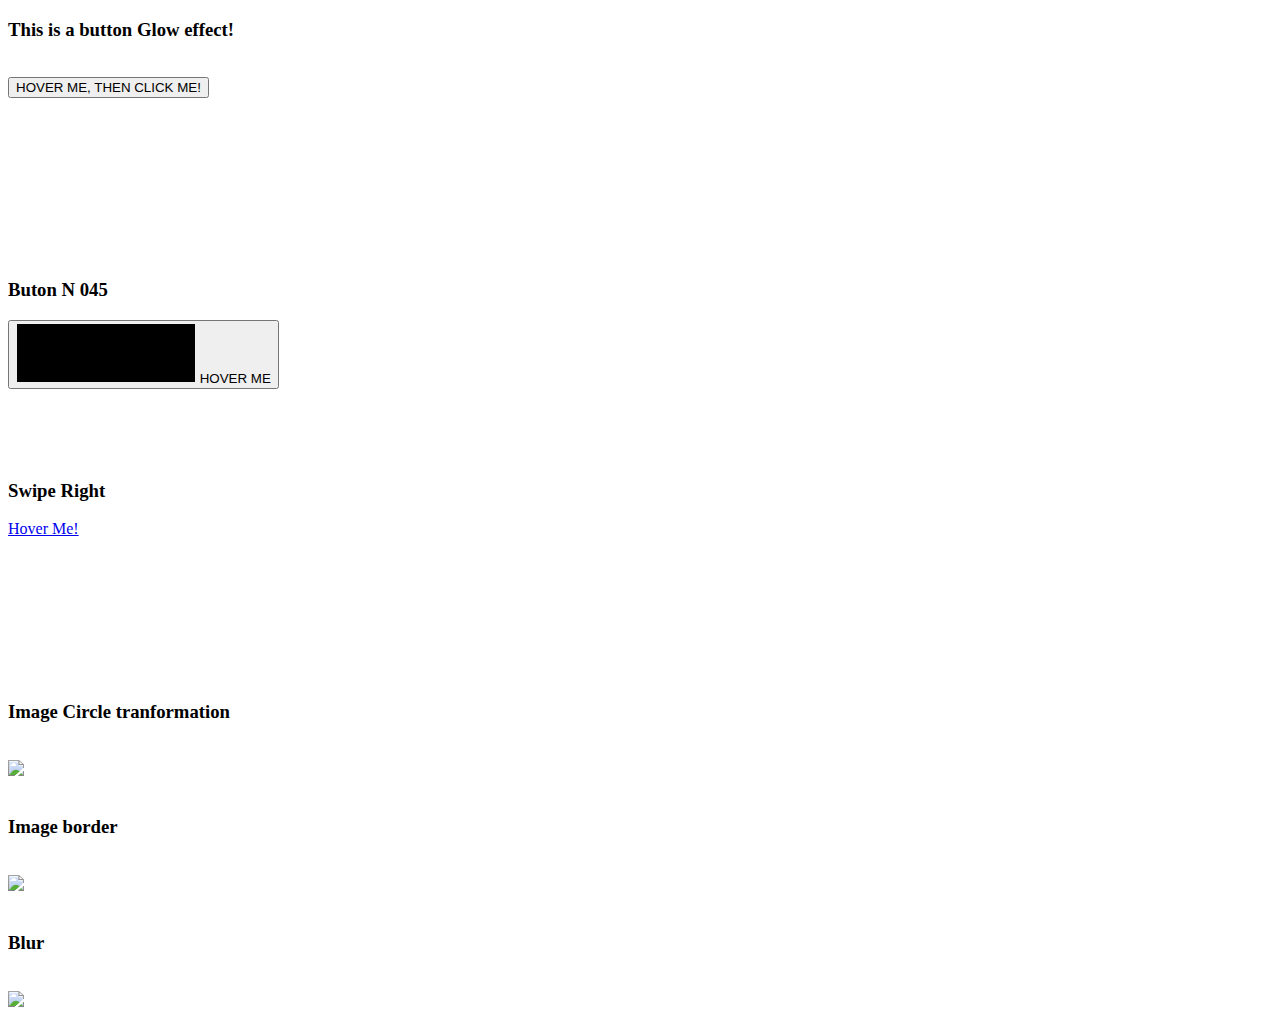
==== effects.html @ 8cfca945 "Add files via upload" ====
<!DOCTYPE html>
<html>
	<head>
		<title></title>
        <link rel="stylesheet" type"text/css" href="style.css">

        
    
    </head>
		
	<body>
        <h3>This is a button Glow effect!</h3><br>
        <button class="glow-on-hover" type="button">HOVER ME, THEN CLICK ME!</button>
        <br><br><br><br><br><br><br><br><br><br>
        <h3>Buton N 045</h3>
        <div class="container">
            <div class="center">
              <button class="btn">
                <svg width="180px" height="60px" viewBox="0 0 180 60" class="border">
                  <polyline points="179,1 179,59 1,59 1,1 179,1" class="bg-line" />
                  <polyline points="179,1 179,59 1,59 1,1 179,1" class="hl-line" />
                </svg>
                <span>HOVER ME</span>
              </button>
            </div>
          </div>

          <br><br><br><br>
          <h3>Swipe Right</h3>
          <div class="wrapper">
            <a href="#"><span>Hover Me!</span></a>
          </div>
          <br><br><br><br><br><br><br><br>
          <h3>Image Circle tranformation</h3><br>
          <div class="circle"><img src="https://www.photographingspace.com/wp-content/uploads/2015/12/Blog2_StarTrails_316x30sec_158min_iso800_32mm_5D_sml.jpg" height="200px">
            </div>
        <br>
        <h3>Image border</h3><br>
        <div class="border"><img src="https://i.ytimg.com/vi/b_TkFhj9mgk/hqdefault.jpg?sqp=-oaymwEjCPYBEIoBSFryq4qpAxUIARUAAAAAGAElAADIQj0AgKJDeAE=&rs=AOn4CLCaI8Z8hwPe8RA7_xcapK1mV0LoTQ" height="200px">
            </div>
       <br>
       <h3>Blur</h3><br>
       <div class="blur"><img src="https://denmarkunleashed.com/wp-content/uploads/2021/09/347721ba086e014c0d569700e593fc31.jpg" height="200px"></div>
       
    </body>
</html>
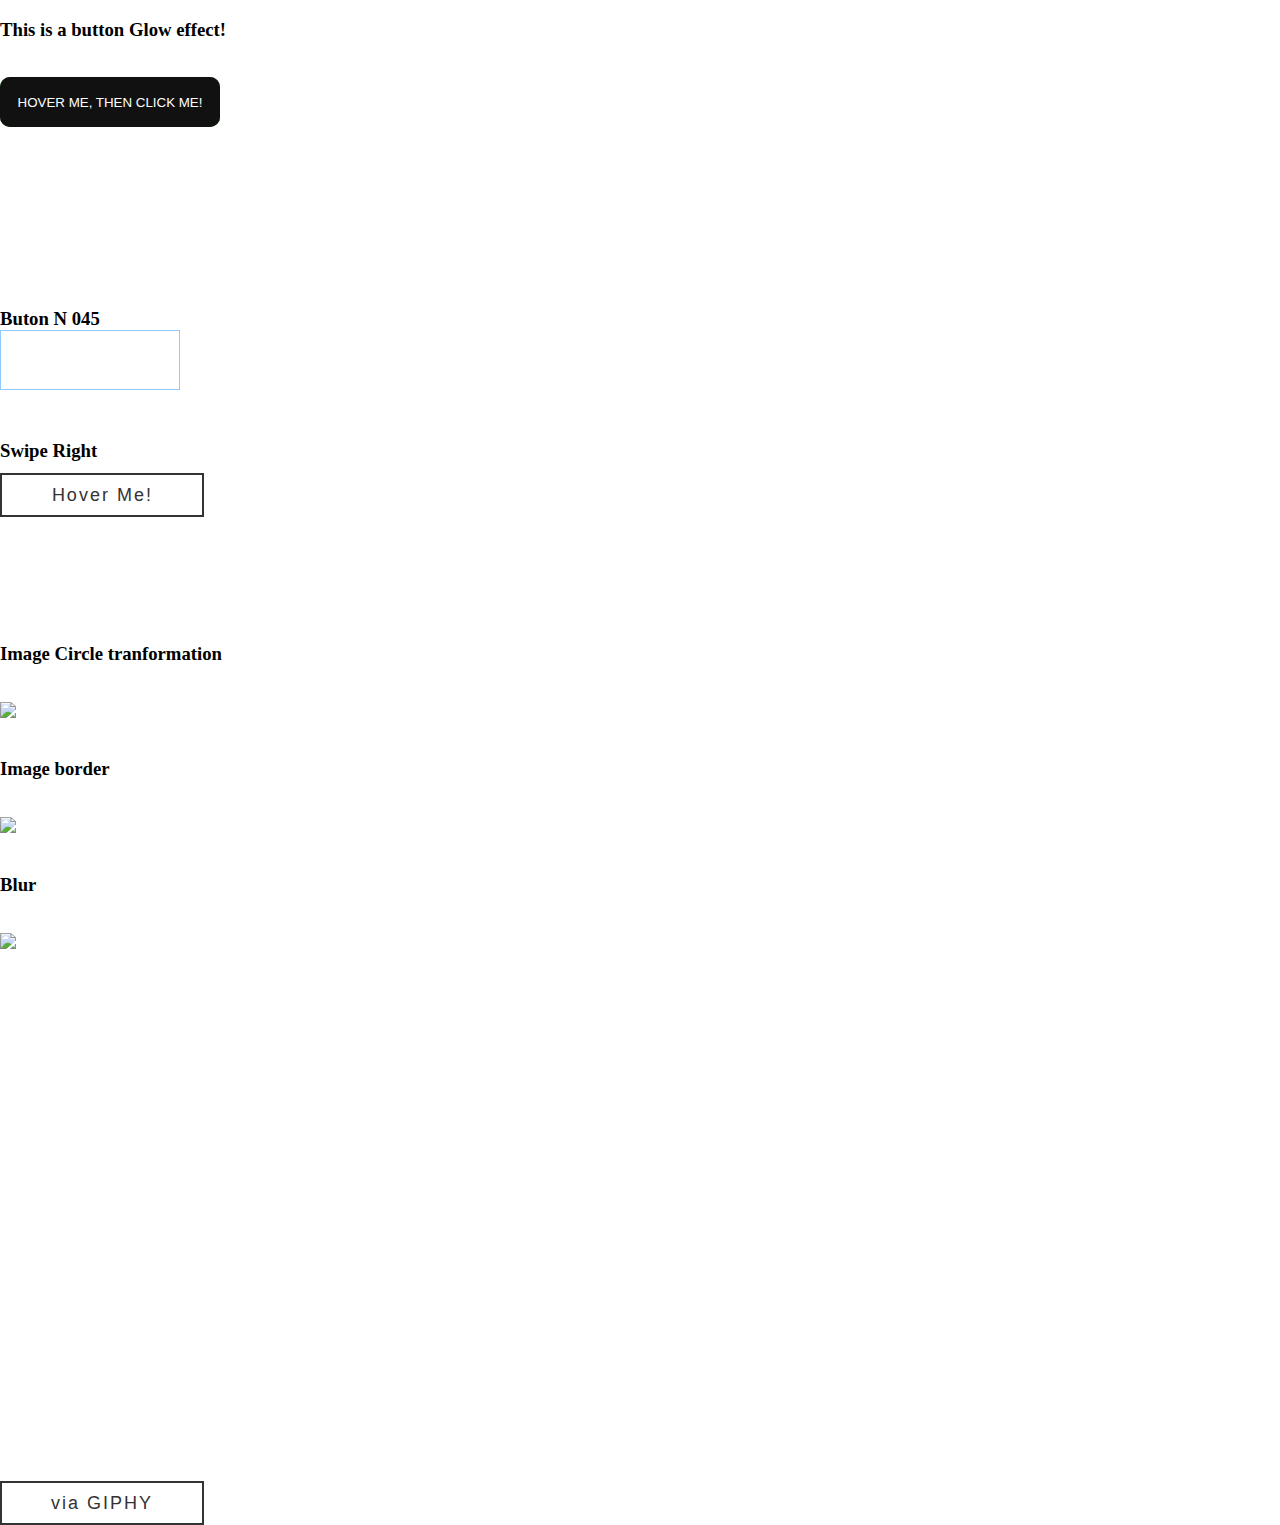
==== commit 301dabf7: "Update effects.html" ====
--- a/effects.html
+++ b/effects.html
@@ -42,5 +42,6 @@
        <h3>Blur</h3><br>
        <div class="blur"><img src="https://denmarkunleashed.com/wp-content/uploads/2021/09/347721ba086e014c0d569700e593fc31.jpg" height="200px"></div>
        
+		<div style="width:100%;height:0;padding-bottom:40%;position:relative;"><iframe src="https://giphy.com/embed/GCLlQnV7wzKLu" width="100%" height="100%" style="position:absolute" frameBorder="0" class="giphy-embed" allowFullScreen></iframe></div><p><a href="https://giphy.com/gifs/leonardo-dicaprio-drinking-fireworks-GCLlQnV7wzKLu">via GIPHY</a></p>
     </body>
 </html>
--- a/style.css
+++ b/style.css
@@ -0,0 +1,211 @@
+
+
+.glow-on-hover {
+    width: 220px;
+    height: 50px;
+    border: none;
+    outline: none;
+    color: #fff;
+    background: rgb(18, 123, 17);
+    cursor: pointer;
+    position: relative;
+    z-index: 0;
+    border-radius: 10px;
+}
+
+.glow-on-hover:before {
+    content: '';
+    background: linear-gradient(45deg, #00ff4c, #ff0080, #f0ed32, #0044ff, #d67c7c, #9508d6, #7a00ff, #ff00c8, #ff0000);
+    position: absolute;
+    top: -2px;
+    left:-2px;
+    background-size: 400%;
+    z-index: -1;
+    filter: blur(5px);
+    width: calc(100% + 4px);
+    height: calc(100% + 4px);
+    animation: glowing 20s linear infinite;
+    opacity: 0;
+    transition: opacity .3s ease-in-out;
+    border-radius: 10px;
+}
+
+.glow-on-hover:active {
+    color: rgb(223, 26, 26)
+}
+
+.glow-on-hover:active:after {
+    background: transparent;
+}
+
+.glow-on-hover:hover:before {
+    opacity: 1;
+}
+
+.glow-on-hover:after {
+    z-index: -1;
+    content: '';
+    position: absolute;
+    width: 100%;
+    height: 100%;
+    background: #111;
+    left: 0;
+    top: 0;
+    border-radius: 10px;
+}
+
+
+
+@import url('https://fonts.googleapis.com/css?family=Lato:100&display=swap');
+
+
+
+.container {
+  width: 400px;
+  height: 400px;
+  position: absolute;
+  left: 7%;
+  top: 40%;
+  transform: translate(-50%, -50%);
+  display: flex;
+  justify-content: center;
+  align-items: center;
+}
+
+.center {
+  width: 180px;
+  height: 60px;
+  position: absolute;
+}
+
+.btn {
+  width: 180px;
+  height: 60px;
+  cursor: pointer;
+  background: transparent;
+  border: 1px solid #91C9FF;
+  outline: none;
+  transition: 1s ease-in-out;
+}
+
+svg {
+  position: absolute;
+  left: 0;
+  top: 0;
+  fill: none;
+  stroke: #fff;
+  stroke-dasharray: 150 480;
+  stroke-dashoffset: 150;
+  transition: 1s ease-in-out;
+}
+
+.btn:hover {
+  transition: 1s ease-in-out;
+  background: #7a084e;
+}
+
+.btn:hover svg {
+  stroke-dashoffset: -480;
+}
+
+.btn span {
+  color: white;
+  font-size: 18px;
+  font-weight: 100;
+}
+
+.wrapper{
+    position: absolute;
+    top: 55%;
+    left: 8%;
+    transform: translate(-50%, -50%);
+  }
+  
+  a{
+    display: block;
+    width: 200px;
+    height: 40px;
+    line-height: 40px;
+    font-size: 18px;
+    font-family: sans-serif;
+    text-decoration: none;
+    color: #333;
+    border: 2px solid #333;
+    letter-spacing: 2px;
+    text-align: center;
+    position: relative;
+    transition: all .35s;
+  }
+  
+  a span{
+    position: relative;
+    z-index: 2;
+  }
+  
+  a:after{
+    position: absolute;
+    content: "";
+    top: 0;
+    left: 0;
+    width: 0;
+    height: 100%;
+    background: #11e08a;
+    transition: all .35s;
+  }
+  
+  a:hover{
+    color: #fff;
+  }
+  
+  a:hover:after{
+    width: 100%;
+  }
+
+
+
+
+
+
+
+
+  .circle img {
+    transition: .3s ease;
+    }
+    
+    .circle img:hover {
+    border-radius:60%;
+    transition: .3s ease;
+    }
+
+    .border img {
+        transition: .5s ease;
+        }
+        
+        .border img:hover{
+        box-shadow: 0 0 0 10px #11a3f8;
+        transition: .5s ease;
+        }
+
+ .blur img{
+            transition: .3s ease;
+            }
+            
+            .blur img:hover {
+            -webkit-filter: blur(10px);
+            transition: .3s ease;
+            }
+
+            
+    
+
+            body{
+              background-image: url('Smiling Leo Perfect GIF.gif');
+              background-size: cover;
+              
+              
+              
+              height: 100vh;
+              padding:0;
+              margin:0;
+          }
+        
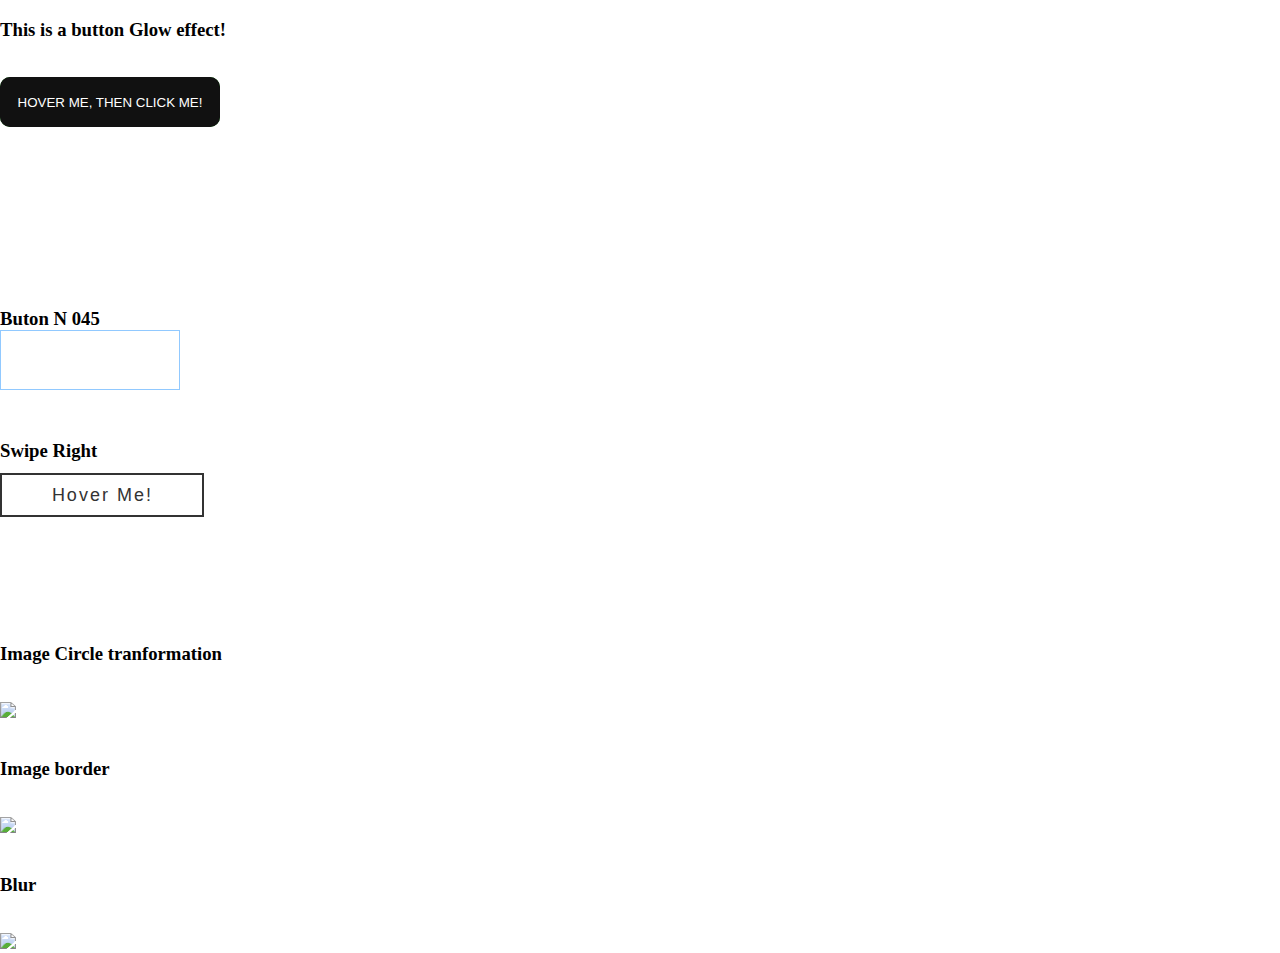
==== commit 874f69e3: "Update effects.html" ====
--- a/effects.html
+++ b/effects.html
@@ -42,6 +42,6 @@
        <h3>Blur</h3><br>
        <div class="blur"><img src="https://denmarkunleashed.com/wp-content/uploads/2021/09/347721ba086e014c0d569700e593fc31.jpg" height="200px"></div>
        
-		<div style="width:100%;height:0;padding-bottom:40%;position:relative;"><iframe src="https://giphy.com/embed/GCLlQnV7wzKLu" width="100%" height="100%" style="position:absolute" frameBorder="0" class="giphy-embed" allowFullScreen></iframe></div><p><a href="https://giphy.com/gifs/leonardo-dicaprio-drinking-fireworks-GCLlQnV7wzKLu">via GIPHY</a></p>
-    </body>
+		
+	</body>
 </html>
--- a/style.css
+++ b/style.css
@@ -199,7 +199,7 @@
     
 
             body{
-              background-image: url('Smiling Leo Perfect GIF.gif');
+              background-image: url('https://giphy.com/gifs/leonardo-dicaprio-drinking-fireworks-GCLlQnV7wzKLu/tile');
               background-size: cover;
               
               
